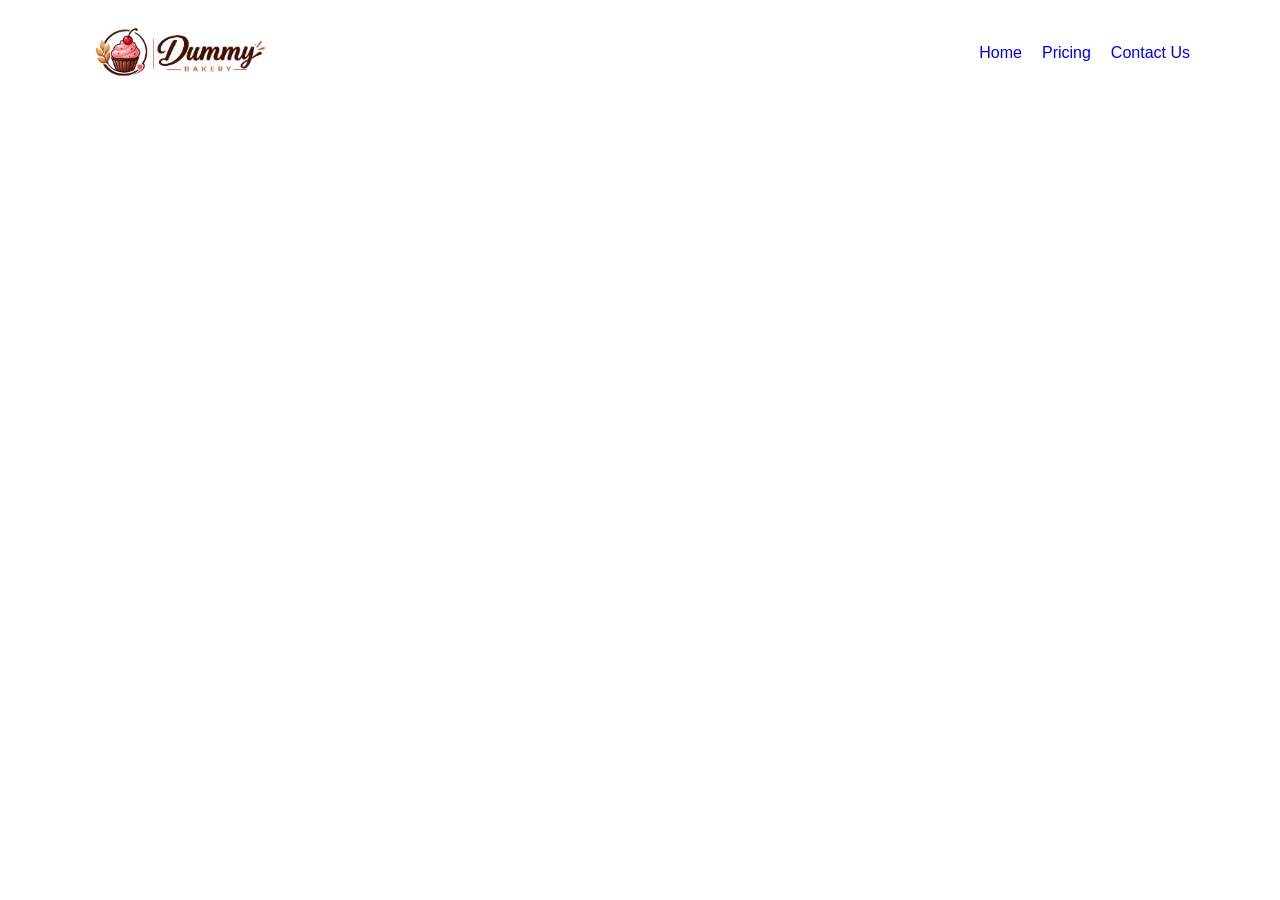
==== dummy_bakery/index.html @ b03229a3 "Add dummy bakery website" ====
<!DOCTYPE html>
<html lang="en">

<head>

    <meta charset="UTF-8">

    <meta name="viewport"
          content="width=device-width, initial-scale=1.0">

    <title>Dummy Bakery</title>

    <link rel="stylesheet" href="style.css">

</head>

<body>

    <!-- Header -->

    <header>

        <div class="container navbar">

            <div class="logo">
                <!-- Logo -->
                 <img src="logo-dummy.png" alter="log">
            </div>

            <nav class="nav-links">

                <a href="index.html">Home</a>

                <a href="pricing.html">Pricing</a>

                <a href="contact.html">Contact Us</a>

            </nav>

        </div>

    </header>


    <!-- Main Content -->

    <main>














   </main>


    <!-- Footer -->

    <footer>

        <div class="container">

            <!-- Footer Content -->

        </div>

    </footer>

</body>

</html>
---- dummy_bakery/style.css ----
/* =========================
   BASIC
========================= */

* {
    margin: 0;
    padding: 0;
    box-sizing: border-box;
}

body {
    font-family: Arial, sans-serif;
}

.container {
    width: 90%;
    max-width: 1100px;
    margin: auto;
}


/* =========================
   HEADER
========================= */

header {
    padding: 20px 0;
}

.navbar {
    display: flex;
    justify-content: space-between;
    align-items: center;
}

/* Logo */

.logo {
    display: flex;
    align-items: center;
    text-decoration: none;
}

.logo img {
    width: 180px;
    height: auto;
    display: block;
}
.nav-links {
    display: flex;
    gap: 20px;
}

.nav-links a {
    text-decoration: none;
}


/* =========================
   HERO
========================= */

.hero {
    padding: 80px 0;
    text-align: center;
}


/* =========================
   SECTIONS
========================= */

section {
    padding: 50px 0;
}

.section-title {
    text-align: center;
    margin-bottom: 30px;
}

/* .content { */
    /* General content */
/* } */


/* =========================
   PAGE HEADER
========================= */

.page-header {
    padding: 60px 0;
    text-align: center;
}


/* =========================
   PRODUCTS
========================= */

.products {
    display: grid;
    grid-template-columns: repeat(3, 1fr);
    gap: 20px;
}

.product {
    padding: 20px;
    border: 1px solid #ddd;
}

.product img {
    width: 100%;
}


/* =========================
   OFFER
========================= */

.offer-section {
    text-align: center;
}


/* =========================
   CONTACT
========================= */

.contact-info {
    display: grid;
    grid-template-columns: repeat(2, 1fr);
    gap: 20px;
}

.contact-item {
    padding: 20px;
    border: 1px solid #ddd;
}

.contact-form {
    max-width: 700px;
    margin: auto;
}

.form-group {
    margin-bottom: 20px;
}

.form-group input,
.form-group textarea {
    width: 100%;
    padding: 10px;
}


/* =========================
   BUTTON
========================= */

.btn {
    padding: 10px 20px;
    cursor: pointer;
}


/* =========================
   FOOTER
========================= */

footer {
    padding: 30px 0;
    text-align: center;
}


/* =========================
   MOBILE
========================= */

@media (max-width: 768px) {

    .navbar {
        flex-direction: column;
        gap: 15px;
    }

    .products {
        grid-template-columns: 1fr;
    }
        .logo img {
        width: 150px;
    }

    .contact-info {
        grid-template-columns: 1fr;
    }

}
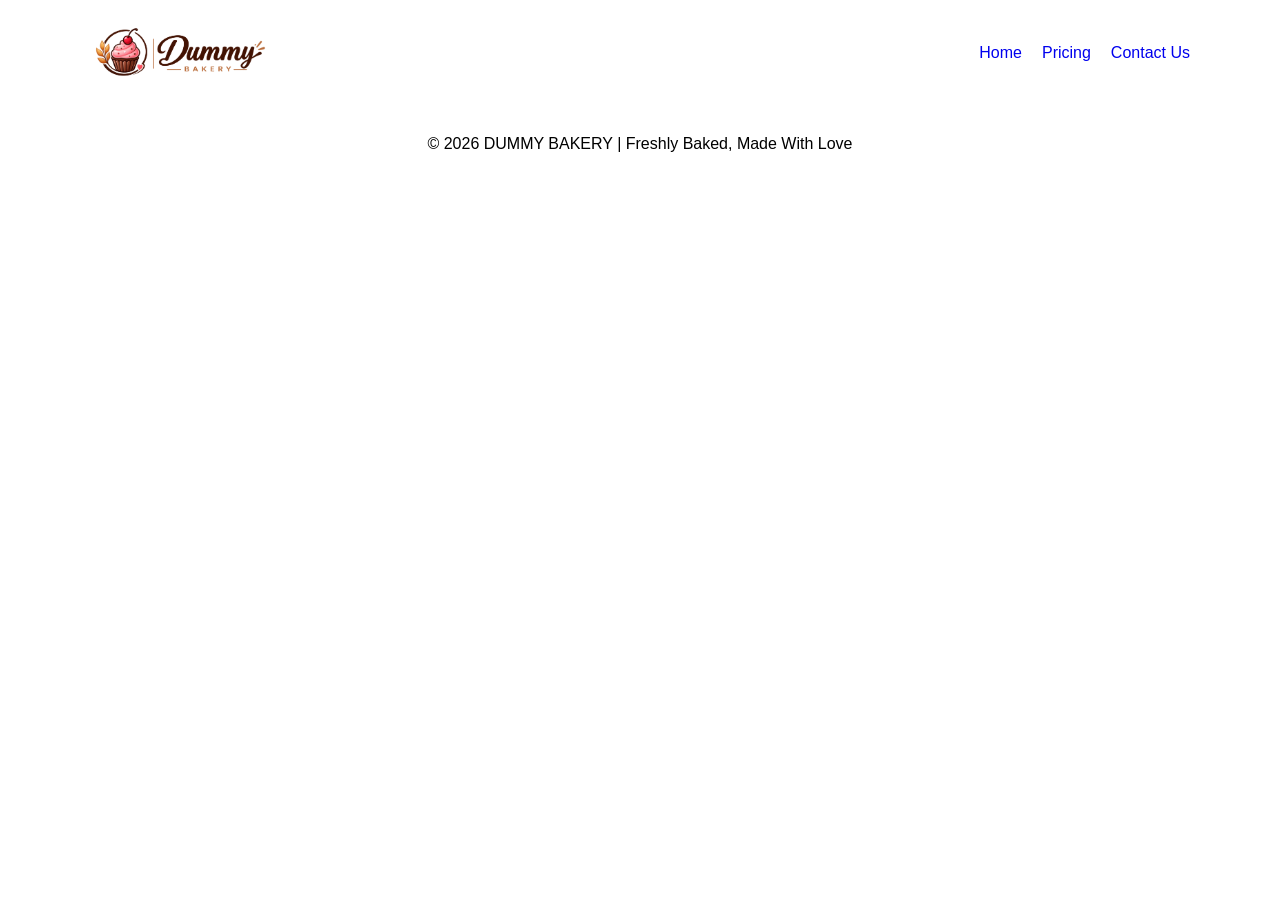
==== commit 5eca0609: "added footer details" ====
--- a/dummy_bakery/index.html
+++ b/dummy_bakery/index.html
@@ -69,7 +69,9 @@
         <div class="container">
 
             <!-- Footer Content -->
-
+   <p>
+            © 2026 DUMMY BAKERY | Freshly Baked, Made With Love
+        </p>
         </div>
 
     </footer>
